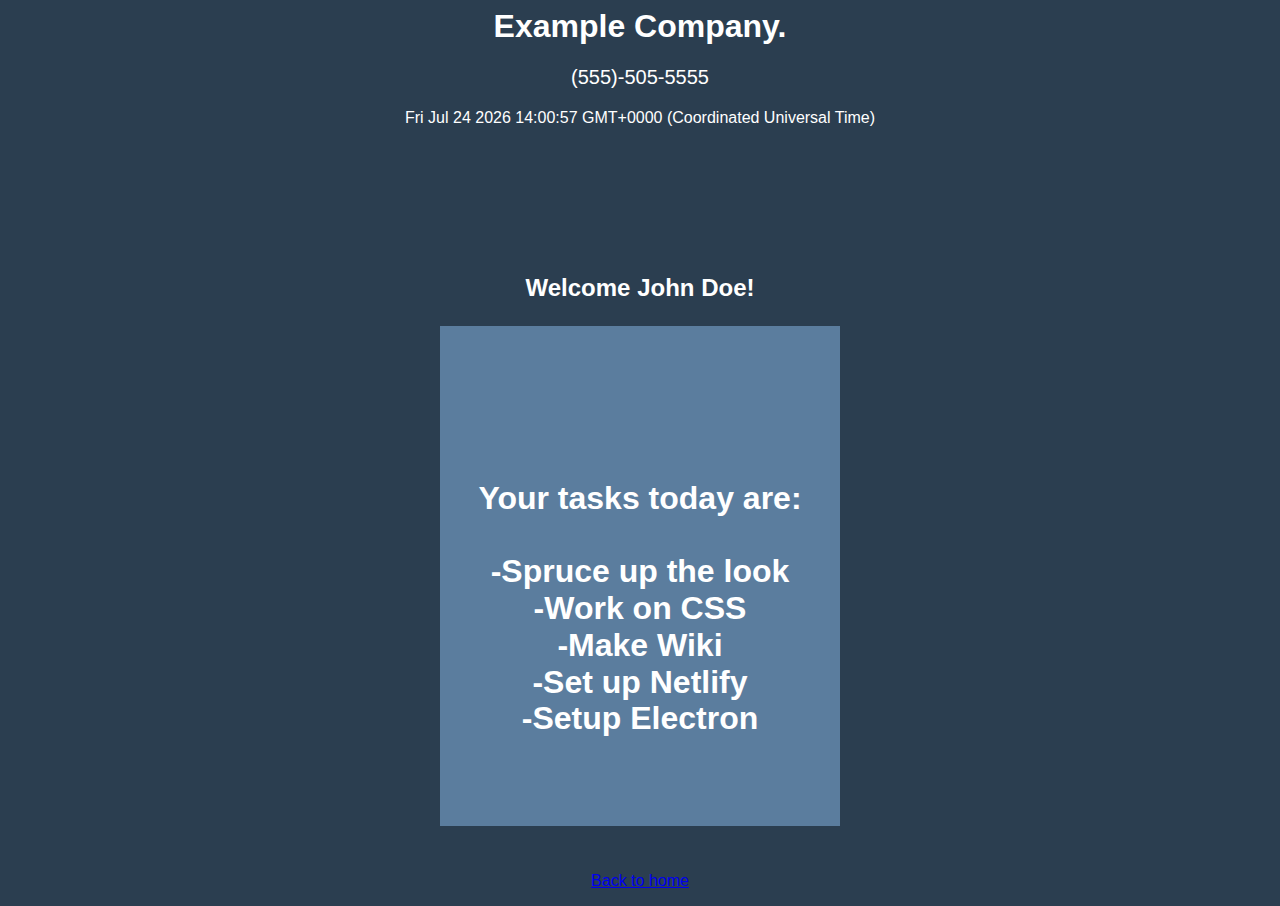
==== index.html @ 854f1224 "prep'd for beta, prep'd examples and more" ====
<html>
<head>
  <title>DoToday</title>
    <link rel = "stylesheet"
      type = "text/css"
      href = "css.css" />
     <link rel="shortcut icon" href="src/favicon.ico">
    <!-- <body background="src/background.jpeg"> -->
  <script src="db.js"></script>
  <script src="tasks.js"></script>
  <script src="scripts.js"></script>
  <div align="center">
  <h1 align="center"> <script>Write(companyname)</script>.</h1>
  <p class="medium" align="center"><script>Write(phonen)</script></p>
  <p align="center"><script>Write(dt)</script></p>
</div>
</head>

<body>
  <div class="spacer"> spacer </div>
  <div class="spacer"> spacer </div>
  <div class="spacer"> specer </div>

  <div class="bigspacer"> spacer </div>
  <div align="center">
  <h2>Welcome <script>Write(jdname)</script>!</h1>
</div>
<div class="littlespacer"> spacer </div>


<div align="center" class="container">
  <img src="src/dir.png">
  <div class="centered">
    <div align="center">
    <h1>Your tasks today are: <br> <script>Write(jdtasks)</script></h1>
    </div>
</div>

<div class="spacer"> spacer </div>
<div class="spacer"> spacer </div>
<div class="spacer"> specer </div>
<p align="center"><a href="index.html"> Back to home </a> </p>

</body>
</html>
---- css.css ----
@import url("https://fonts.googleapis.com/css2?family=Lato:wght@300;400;700&display=swap");
:root {

  --font-family-sans-serif: Lato, -apple-system, BlinkMacSystemFont, "Segoe UI", Roboto, "Helvetica Neue", Arial, sans-serif, "Apple Color Emoji", "Segoe UI Emoji", "Segoe UI Symbol";
  --font-family-monospace: SFMono-Regular, Menlo, Monaco, Consolas, "Liberation Mono", "Courier New", monospace;
}

html {
  font-family: sans-serif;
  line-height: 1.15;
  -webkit-text-size-adjust: 100%;
  -webkit-tap-highlight-color: rgba(0, 0, 0, 0);
}


body {background-color: rgb(43,62,80);}

div.spacer
{
    font-size: 0;
    height: 10px;
    line-height: 0;
}

div.bigspacer
{
    font-size: 0;
    height: 80px;
    line-height: 0;
}

div.littlespacer
{
    font-size: 0;
    height: 5px;
    line-height: 0;
}

p.dir
{

font-size: 25px;
color: black

}

p.medium
{

font-size: 20px;
color: white

}

.container {
  position: relative;
  text-align: center;
  color: black;
}

.centered {
  position: absolute;
  top: 50%;
  left: 50%;
  transform: translate(-50%, -50%);
}
p {
  color: white;
}
h1 {
  color: white;
}
h2 {
  color: white;
}
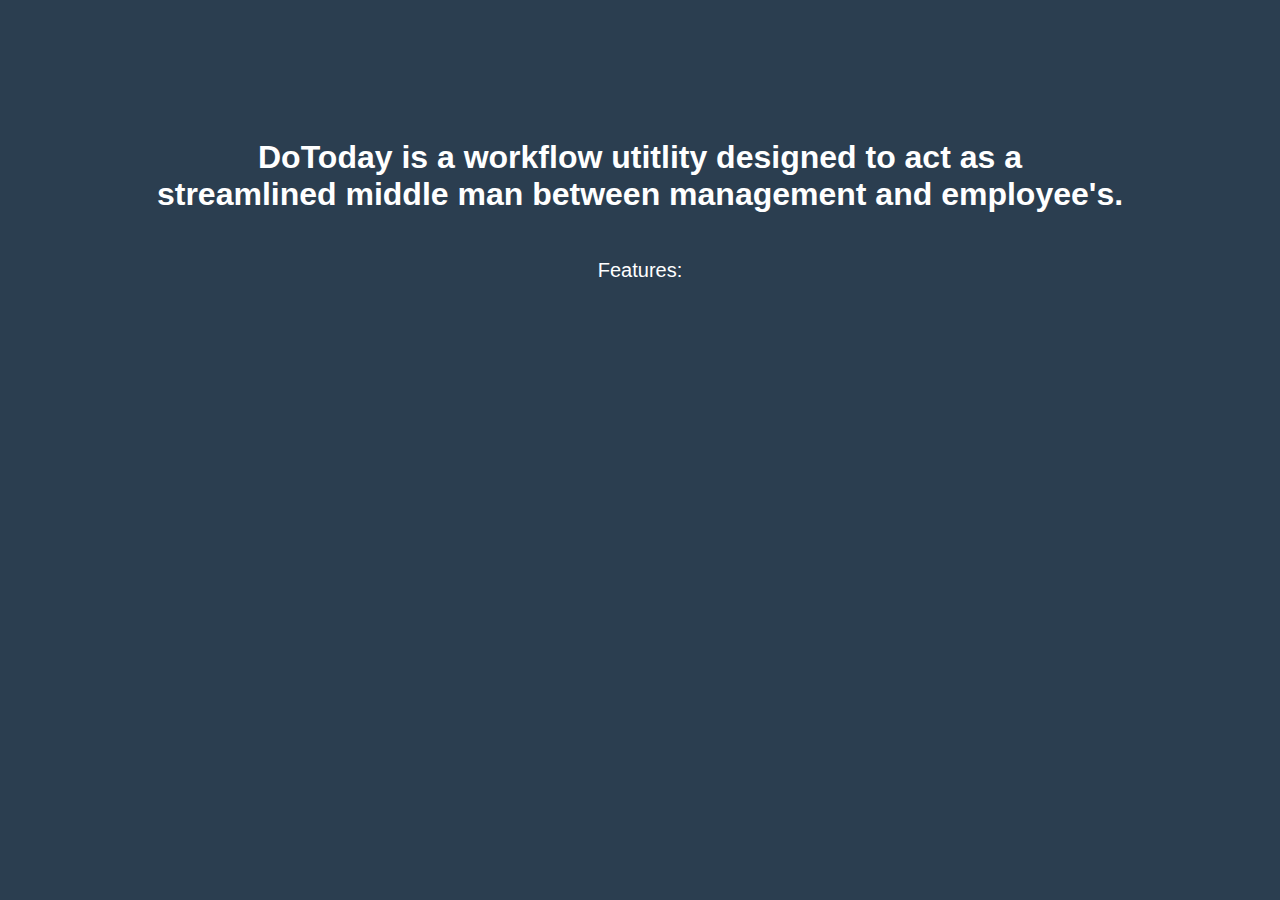
==== commit 1d46c100: "examples prepped, new index started." ====
--- a/index.html
+++ b/index.html
@@ -6,14 +6,7 @@
       href = "css.css" />
      <link rel="shortcut icon" href="src/favicon.ico">
     <!-- <body background="src/background.jpeg"> -->
-  <script src="db.js"></script>
-  <script src="tasks.js"></script>
   <script src="scripts.js"></script>
-  <div align="center">
-  <h1 align="center"> <script>Write(companyname)</script>.</h1>
-  <p class="medium" align="center"><script>Write(phonen)</script></p>
-  <p align="center"><script>Write(dt)</script></p>
-</div>
 </head>
 
 <body>
@@ -23,23 +16,11 @@
 
   <div class="bigspacer"> spacer </div>
   <div align="center">
-  <h2>Welcome <script>Write(jdname)</script>!</h1>
+  <h1 align="center" class="medium">DoToday is a workflow utitlity designed to act as a <br> streamlined middle man between management and employee's.</h1>
 </div>
 <div class="littlespacer"> spacer </div>
 
-
-<div align="center" class="container">
-  <img src="src/dir.png">
-  <div class="centered">
-    <div align="center">
-    <h1>Your tasks today are: <br> <script>Write(jdtasks)</script></h1>
-    </div>
-</div>
-
-<div class="spacer"> spacer </div>
-<div class="spacer"> spacer </div>
-<div class="spacer"> specer </div>
-<p align="center"><a href="index.html"> Back to home </a> </p>
+<p align="center" class="medium"> Features: </h1>
 
 </body>
 </html>
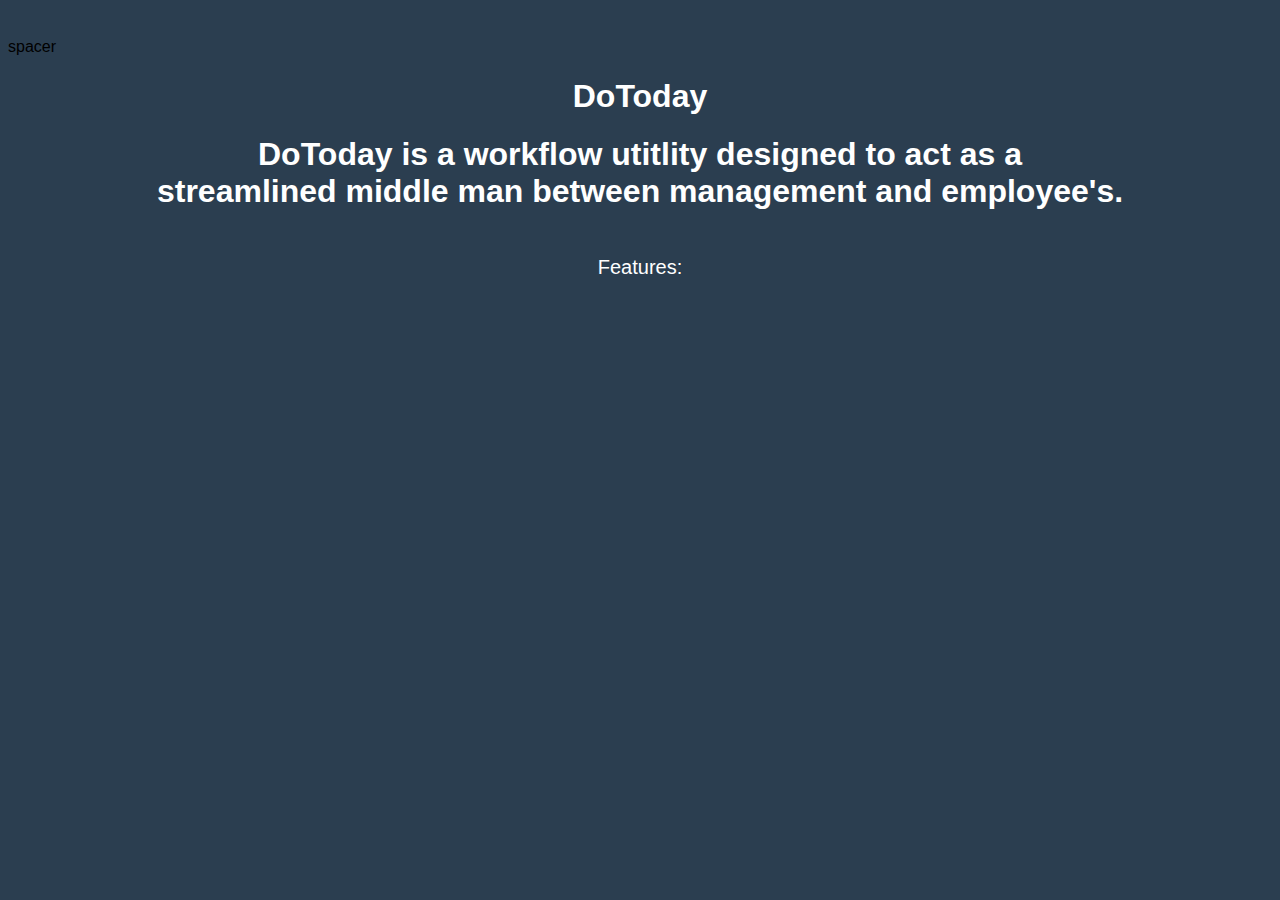
==== commit 9ff28666: "ready2use build built and ready, prepping landing page" ====
--- a/index.html
+++ b/index.html
@@ -14,8 +14,9 @@
   <div class="spacer"> spacer </div>
   <div class="spacer"> specer </div>
 
-  <div class="bigspacer"> spacer </div>
+  <div class="medspacer"> spacer </div>
   <div align="center">
+  <h1 align="center" class="large">DoToday</h1>
   <h1 align="center" class="medium">DoToday is a workflow utitlity designed to act as a <br> streamlined middle man between management and employee's.</h1>
 </div>
 <div class="littlespacer"> spacer </div>
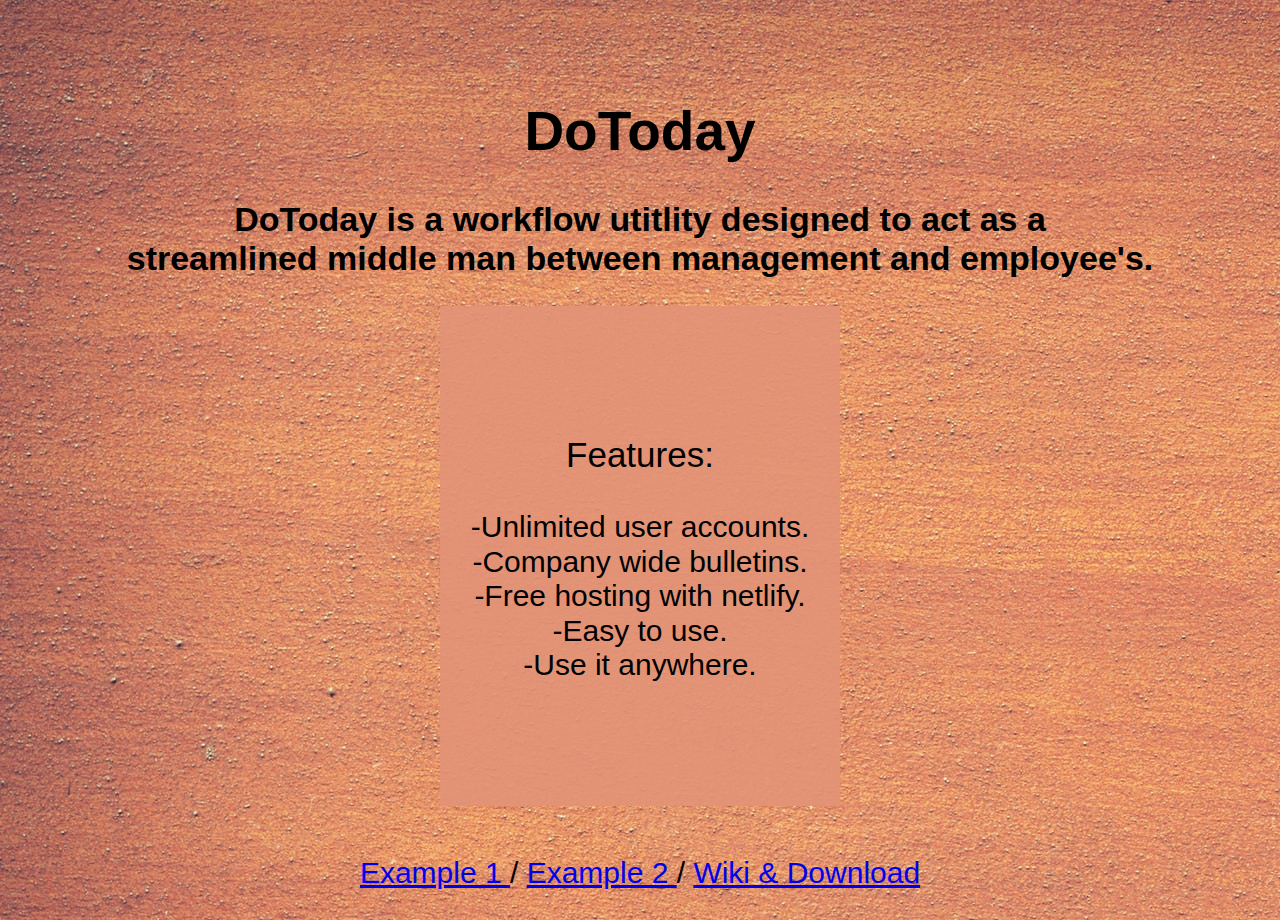
==== commit 9ee06b9e: "index progress and overall touchup" ====
--- a/index.html
+++ b/index.html
@@ -5,7 +5,8 @@
       type = "text/css"
       href = "css.css" />
      <link rel="shortcut icon" href="src/favicon.ico">
-    <!-- <body background="src/background.jpeg"> -->
+  <!--  <body background="src/background.png"> -->
+  <body background="src/bg.jpeg">
   <script src="scripts.js"></script>
 </head>
 
@@ -21,7 +22,23 @@
 </div>
 <div class="littlespacer"> spacer </div>
 
-<p align="center" class="medium"> Features: </h1>
+<div align="center" class="container">
+  <img src="src/dir2.png">
+    <div class="centered">
+<p align="center" class="medium"> Features: </p>
+  <p align="center" class="small"> <script>Write(features)</script> </p>
+</div>
+</div>
+<div class="spacer"> specer </div>
+<div class="spacer"> specer </div>
+<p align="center" class="small"><a href="ex/jdex.html"> Example 1 </a> / <a href="ex/tjex.html"> Example 2 </a> / <a href="https://github.com/RossTheDev/DoToday">Wiki & Download </a></p>
 
+  <!--<div align="center" class="container">
+    <img src="src/dir2.png">
+    <div class="centered">
+      <div align="center">
+      <p class="small"><script>Write(features)</script></p>
+       </div>
+  </div> -->
 </body>
 </html>
--- a/css.css
+++ b/css.css
@@ -13,7 +13,7 @@
 }
 
 
-body {background-color: rgb(43,62,80);}
+body {background-color: rgb(255,255,255);}
 
 div.spacer
 {
@@ -26,6 +26,13 @@
 {
     font-size: 0;
     height: 80px;
+    line-height: 0;
+}
+
+div.medspacer
+{
+    font-size: 0;
+    height: 25px;
     line-height: 0;
 }
 
@@ -46,10 +53,25 @@
 
 p.medium
 {
+color: black;
+font-size: 35px;
+}
+p.small
+{
+color: black;
+font-size: 30px;
+}
 
-font-size: 20px;
-color: white
+h1.medium
+{
+color: black;
+font-size: 34px;
+}
 
+h1.large
+{
+color: black;
+font-size: 55px;
 }
 
 .container {
@@ -65,11 +87,11 @@
   transform: translate(-50%, -50%);
 }
 p {
-  color: white;
+  color: black;
 }
 h1 {
-  color: white;
+  color: black;
 }
 h2 {
-  color: white;
+  color: black;
 }
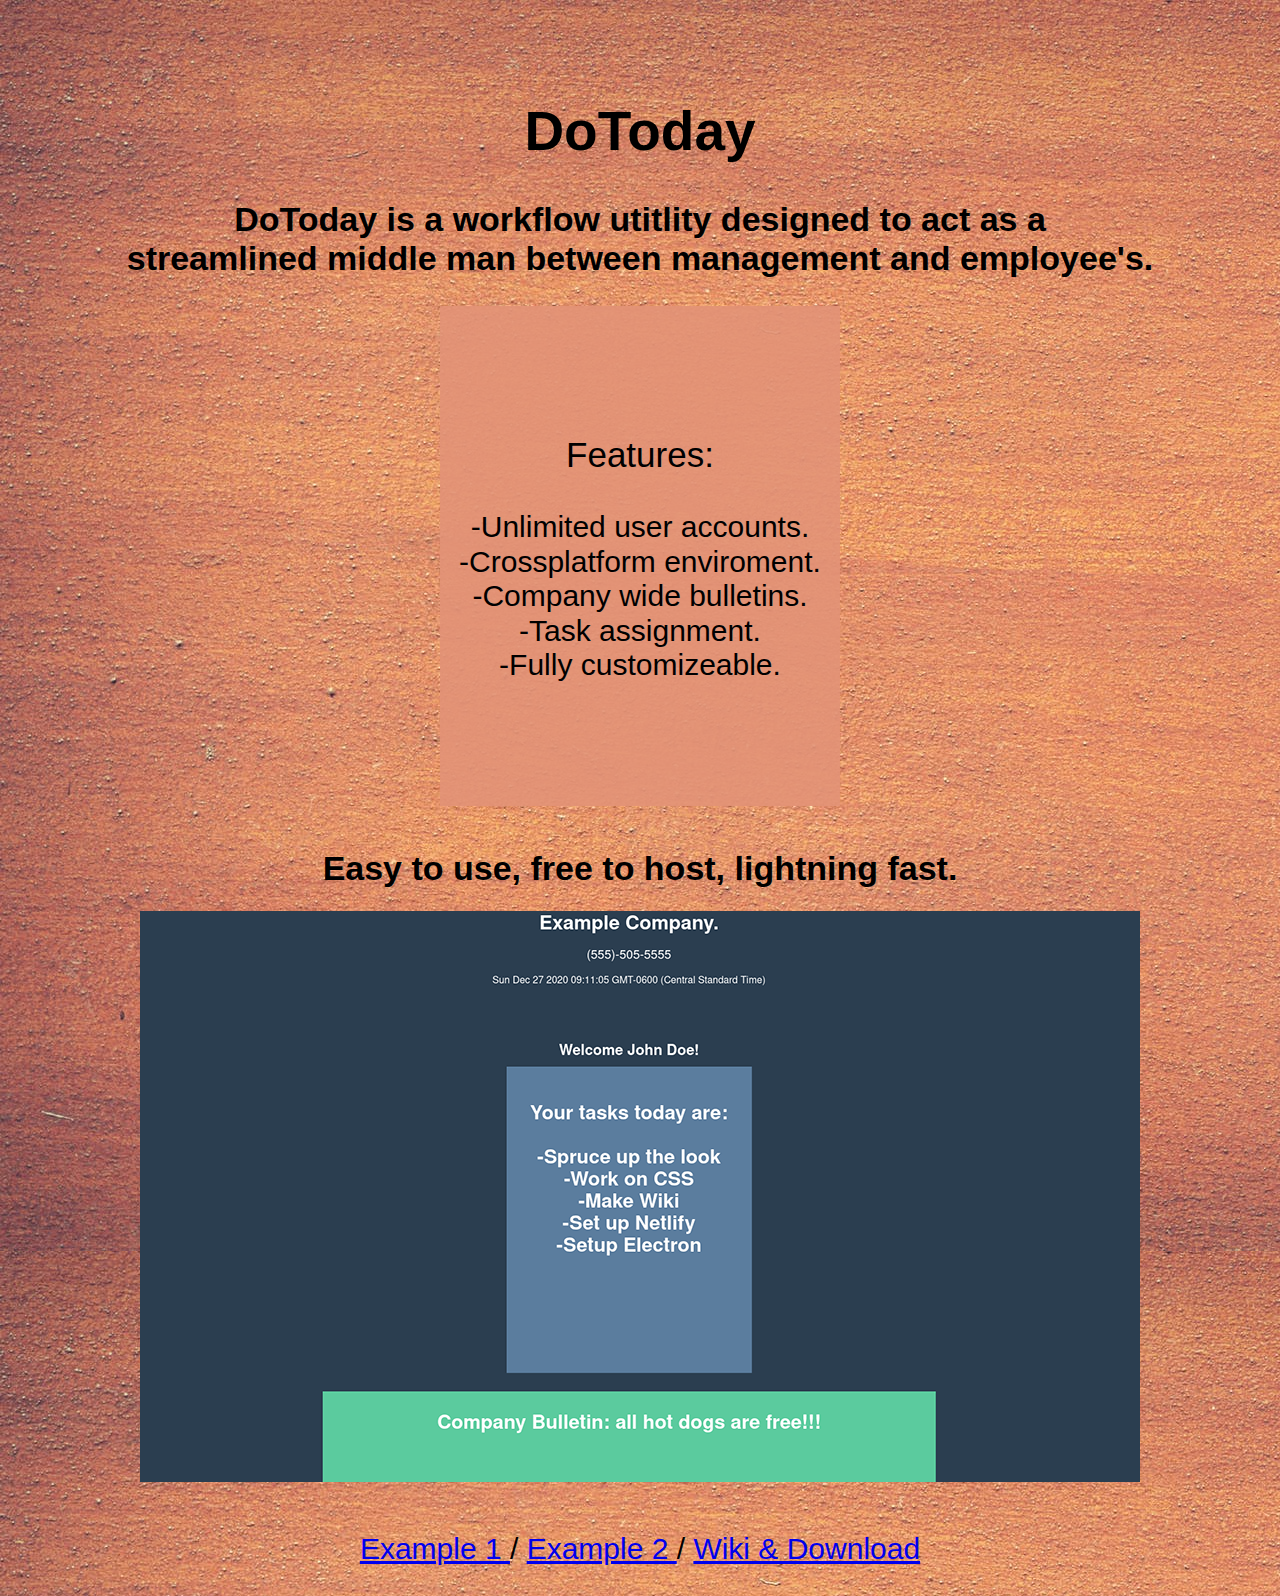
==== commit 68130d33: "index work" ====
--- a/index.html
+++ b/index.html
@@ -29,6 +29,13 @@
   <p align="center" class="small"> <script>Write(features)</script> </p>
 </div>
 </div>
+
+<div class="spacer"> specer </div>
+<div class="spacer"> specer </div>
+
+<h1 align="center" class="medium"> Easy to use, free to host, lightning fast. </h1>
+        <div align="center"> <img src="src/example1.png" </div> 
+
 <div class="spacer"> specer </div>
 <div class="spacer"> specer </div>
 <p align="center" class="small"><a href="ex/jdex.html"> Example 1 </a> / <a href="ex/tjex.html"> Example 2 </a> / <a href="https://github.com/RossTheDev/DoToday">Wiki & Download </a></p>
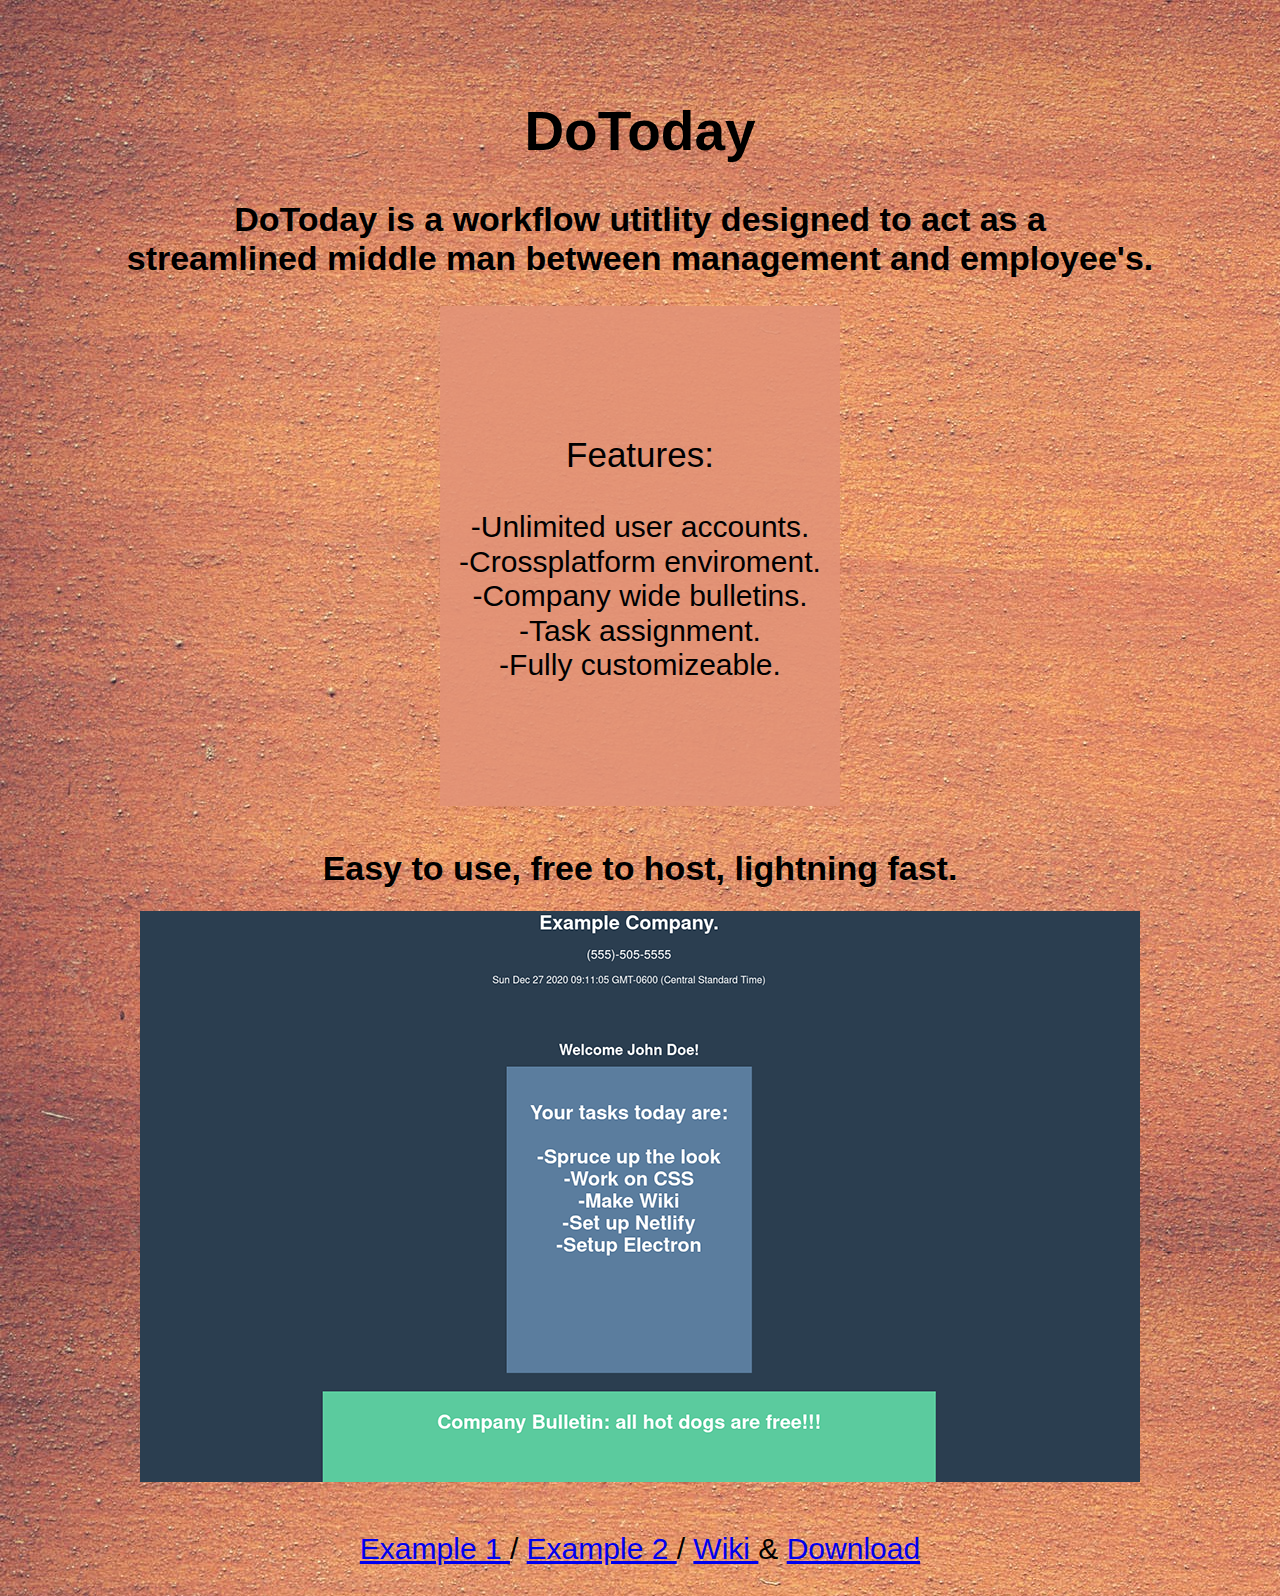
==== commit 3520f185: "link fix" ====
--- a/index.html
+++ b/index.html
@@ -34,11 +34,11 @@
 <div class="spacer"> specer </div>
 
 <h1 align="center" class="medium"> Easy to use, free to host, lightning fast. </h1>
-        <div align="center"> <img src="src/example1.png" </div> 
+        <div align="center"> <img src="src/example1.png" </div>
 
 <div class="spacer"> specer </div>
 <div class="spacer"> specer </div>
-<p align="center" class="small"><a href="ex/jdex.html"> Example 1 </a> / <a href="ex/tjex.html"> Example 2 </a> / <a href="https://github.com/RossTheDev/DoToday">Wiki & Download </a></p>
+<p align="center" class="small"><a href="ex/jdex.html"> Example 1 </a> / <a href="ex/tjex.html"> Example 2 </a> / <a href="https://github.com/RossTheDev/DoToday/wiki">Wiki </a> &  <a href="https://github.com/RossTheDev/DoToday"> Download </a></p>
 
   <!--<div align="center" class="container">
     <img src="src/dir2.png">
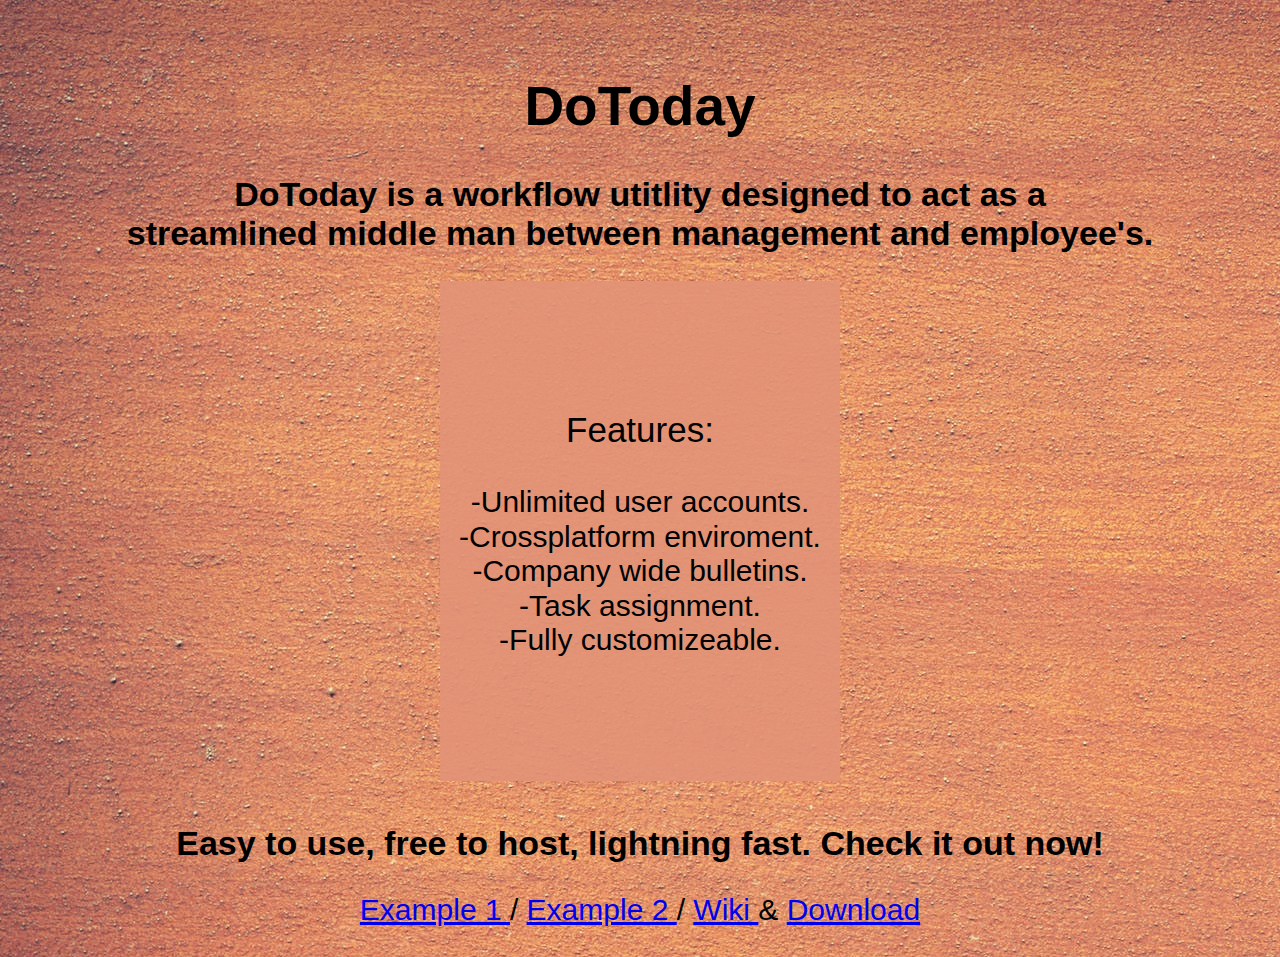
==== commit bff9b999: "index revamp" ====
--- a/index.html
+++ b/index.html
@@ -15,7 +15,7 @@
   <div class="spacer"> spacer </div>
   <div class="spacer"> specer </div>
 
-  <div class="medspacer"> spacer </div>
+
   <div align="center">
   <h1 align="center" class="large">DoToday</h1>
   <h1 align="center" class="medium">DoToday is a workflow utitlity designed to act as a <br> streamlined middle man between management and employee's.</h1>
@@ -33,11 +33,7 @@
 <div class="spacer"> specer </div>
 <div class="spacer"> specer </div>
 
-<h1 align="center" class="medium"> Easy to use, free to host, lightning fast. </h1>
-        <div align="center"> <img src="src/example1.png" </div>
-
-<div class="spacer"> specer </div>
-<div class="spacer"> specer </div>
+<h1 align="center" class="medium"> Easy to use, free to host, lightning fast. Check it out now! </h1>
 <p align="center" class="small"><a href="ex/jdex.html"> Example 1 </a> / <a href="ex/tjex.html"> Example 2 </a> / <a href="https://github.com/RossTheDev/DoToday/wiki">Wiki </a> &  <a href="https://github.com/RossTheDev/DoToday"> Download </a></p>
 
   <!--<div align="center" class="container">
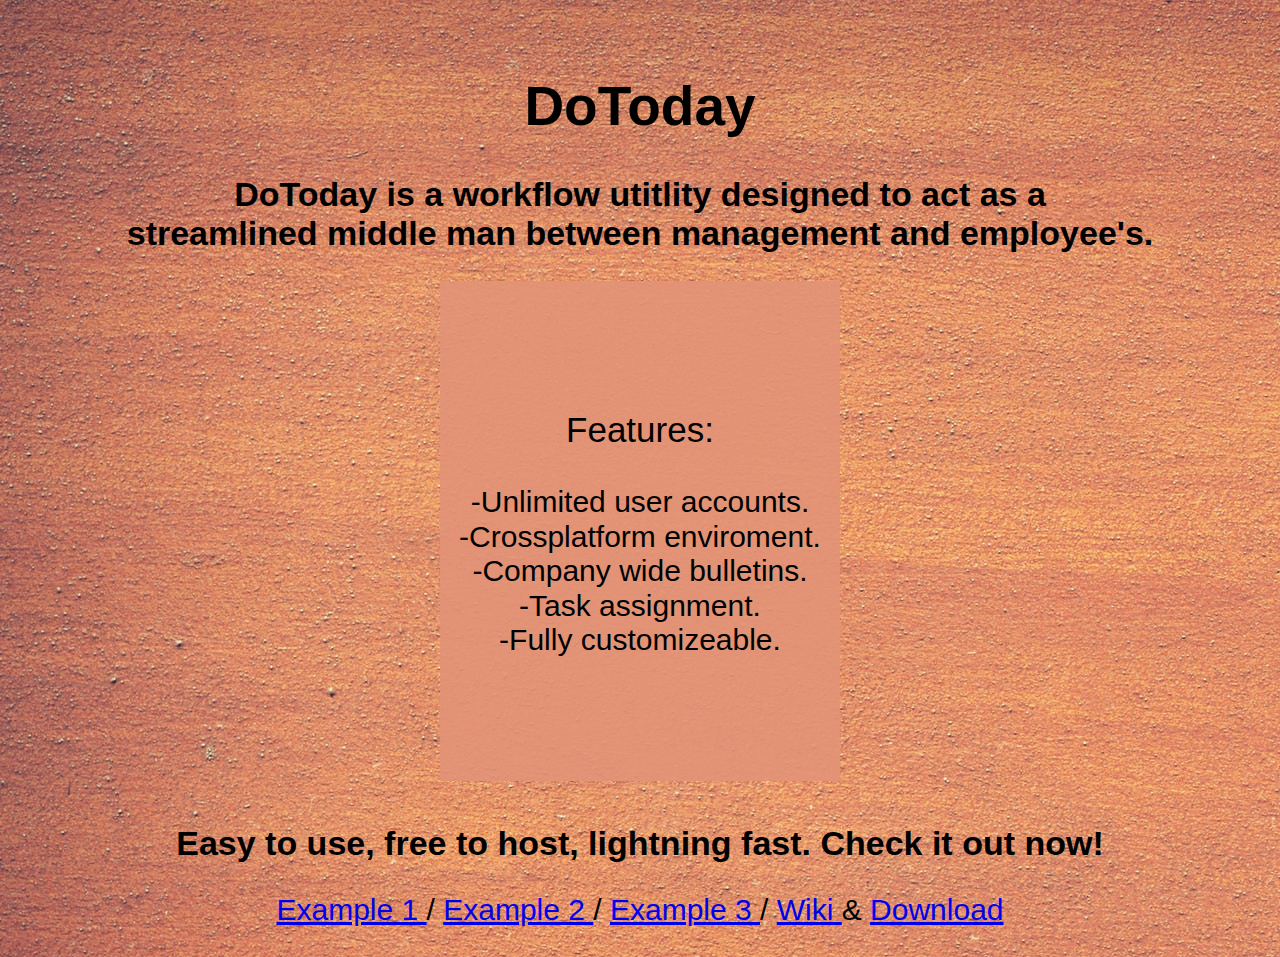
==== commit 08df6553: "Added lists + example" ====
--- a/index.html
+++ b/index.html
@@ -34,7 +34,7 @@
 <div class="spacer"> specer </div>
 
 <h1 align="center" class="medium"> Easy to use, free to host, lightning fast. Check it out now! </h1>
-<p align="center" class="small"><a href="ex/jdex.html"> Example 1 </a> / <a href="ex/tjex.html"> Example 2 </a> / <a href="https://github.com/RossTheDev/DoToday/wiki">Wiki </a> &  <a href="https://github.com/RossTheDev/DoToday"> Download </a></p>
+<p align="center" class="small"><a href="ex/jdex.html"> Example 1 </a> / <a href="ex/tjex.html"> Example 2 </a> / <a href="ex/wtex.html"> Example 3 </a> / <a href="https://github.com/RossTheDev/DoToday/wiki">Wiki </a> &  <a href="https://github.com/RossTheDev/DoToday"> Download </a></p>
 
   <!--<div align="center" class="container">
     <img src="src/dir2.png">
